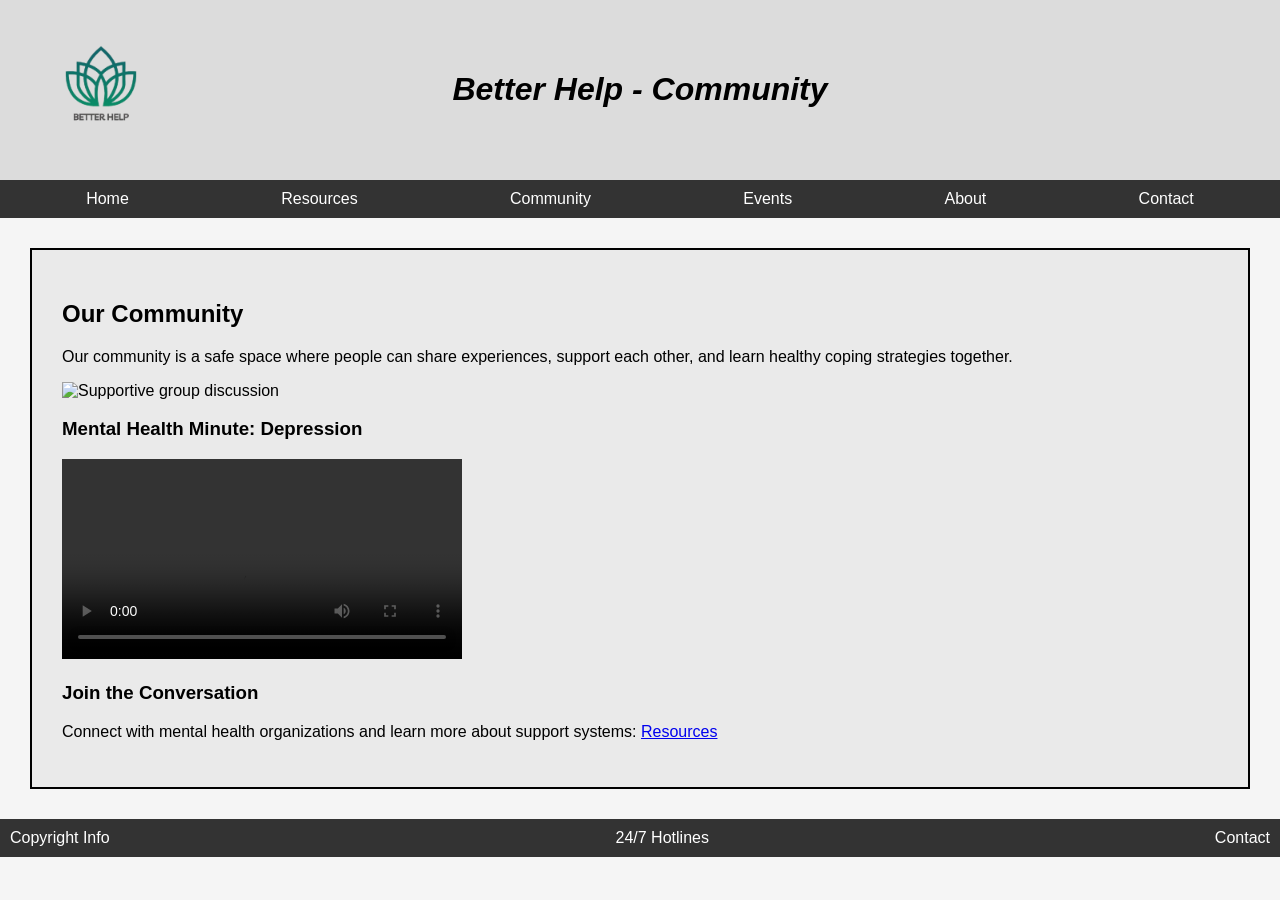
==== community.html @ 60edc125 "Add files via upload" ====
<!DOCTYPE html>
<html lang="en">
<head>
    <meta charset="UTF-8">
    <meta name="viewport" content="width=device-width, initial-scale=1.0">
    <title>Better Help - Community</title>
    <link rel="stylesheet" href="style.css">

    <meta name="description" content="A supportive community space for mental health awareness and peer connection.">
    <meta name="keywords" content="mental health community, support groups, peer support, wellness">
    <meta name="author" content="Your Name">
</head>

<body>

<header class="top-header">
    <div class="logo">
        <img src="logo.png" alt="Better Help Logo">
    </div>
    <h1>Better Help - Community</h1>
</header>

<nav>
    <a href="index.html">Home</a>
    <a href="resources.html">Resources</a>
    <a href="community.html">Community</a>
    <a href="events.html">Events</a>
    <a href="about.html">About</a>
    <a href="contact.html">Contact</a>
</nav>

<main>

<section class="main-box">

    <h2>Our Community</h2>

    <p class="center-text">
        Our community is a safe space where people can share experiences, support each other,
        and learn healthy coping strategies together.
    </p>

    <img src="community.jpg" alt="Supportive group discussion" width="300">

    <h3>Mental Health Minute: Depression</h3>

    <video width="400" controls>
        <source src="video.mp4" type="video/mp4">
        Your browser does not support the video tag.
    </video>

    <h3>Join the Conversation</h3>

    <p>
        Connect with mental health organizations and learn more about support systems:
        <a href="resources.html">Resources</a>
    </p>

</section>

</main>

<footer>
    <div>Copyright Info</div>
    <div>24/7 Hotlines</div>
    <div>Contact</div>
</footer>

</body>
</html>
---- style.css ----
body {
    margin: 0;
    font-family: Arial, sans-serif;
    background-color: #f5f5f5;
}


.top-header {
    display: flex;
    align-items: center;
    justify-content: center;
    background-color: #dcdcdc;
    padding: 10px;
    position: relative;
    padding: 50px 0;

}

.logo {
    position: absolute;
    left: 1px;
    top: 50%;
    transform: translateY(-50%);
}

.logo img {
    width: 200px;
    height: auto;
}

.top-header h1 {
    font-style: italic;
}


nav {
    display: flex;
    justify-content: space-around;
    background-color: #333;
    padding: 10px;
}

nav a {
    color: white;
    text-decoration: none;
}


.main-box {
    border: 2px solid black;
    margin: 30px;
    padding: 30px;
    background-color: #eaeaea;
}


.stat {
    text-align: center;
    font-style: italic;
    margin-bottom: 30px;
}


.grid {
    display: grid;
    grid-template-columns: repeat(4, 1fr);
    grid-template-rows: auto auto;
    gap: 20px;
}


.box {
    padding: 10px;
    text-align: center;
    border-radius: 12px;
    overflow: hidden;
}

.box img {
    width: 100%;
    height: 400px;
    object-fit: cover;
    display: block;
}

.box.large img {
    height: 700px;
    grid-column: span 2;
}

.box p {
    margin-top: 10px;
    font-weight: bold;
}


.large {
    grid-row: span 2;
}

footer {
    display: flex;
    justify-content: space-between;
    background-color: #333;
    color: white;
    padding: 10px;
}

.hotline {
    border: 2px solid #e74c3c;
    background-color: #fff5f5;
    padding: 20px;
    margin-bottom: 25px;
}

.hotline h3 {
    margin-top: 0;
}


.more-resources {
    margin-top: 20px;
}


.resource-card {
    border: 1px solid black;
    padding: 15px;
    margin-bottom: 15px;
    background-color: white;
}
.contact-form {
    max-width: 500px;
    margin: 0 auto;
}

.contact-form input,
.contact-form select,
.contact-form textarea {
    width: 100%;
    padding: 8px;
    margin-top: 5px;
}

.contact-form button {
    padding: 10px 20px;
    background-color: #333;
    color: white;
    border: none;
}

.intro-text {
    max-width: 700px;
    margin: 0 auto 25px auto;
    text-align: center;
    font-size: 16px;
    color: #444;
    line-height: 1.5;
}

.statistic {
    text-align: center;
}

.events-layout {
    display: flex;
    gap: 20px;
    align-items: flex-start;
}

.events-image img {
    padding-top: 50px;
    width: 500px;
    height: auto;
    border-radius: 10px;
}

.events-table-wrapper {
    flex: 1;
}

.events-table {
    width: 100%;
    border-collapse: collapse;
    margin-top: 150px;
}
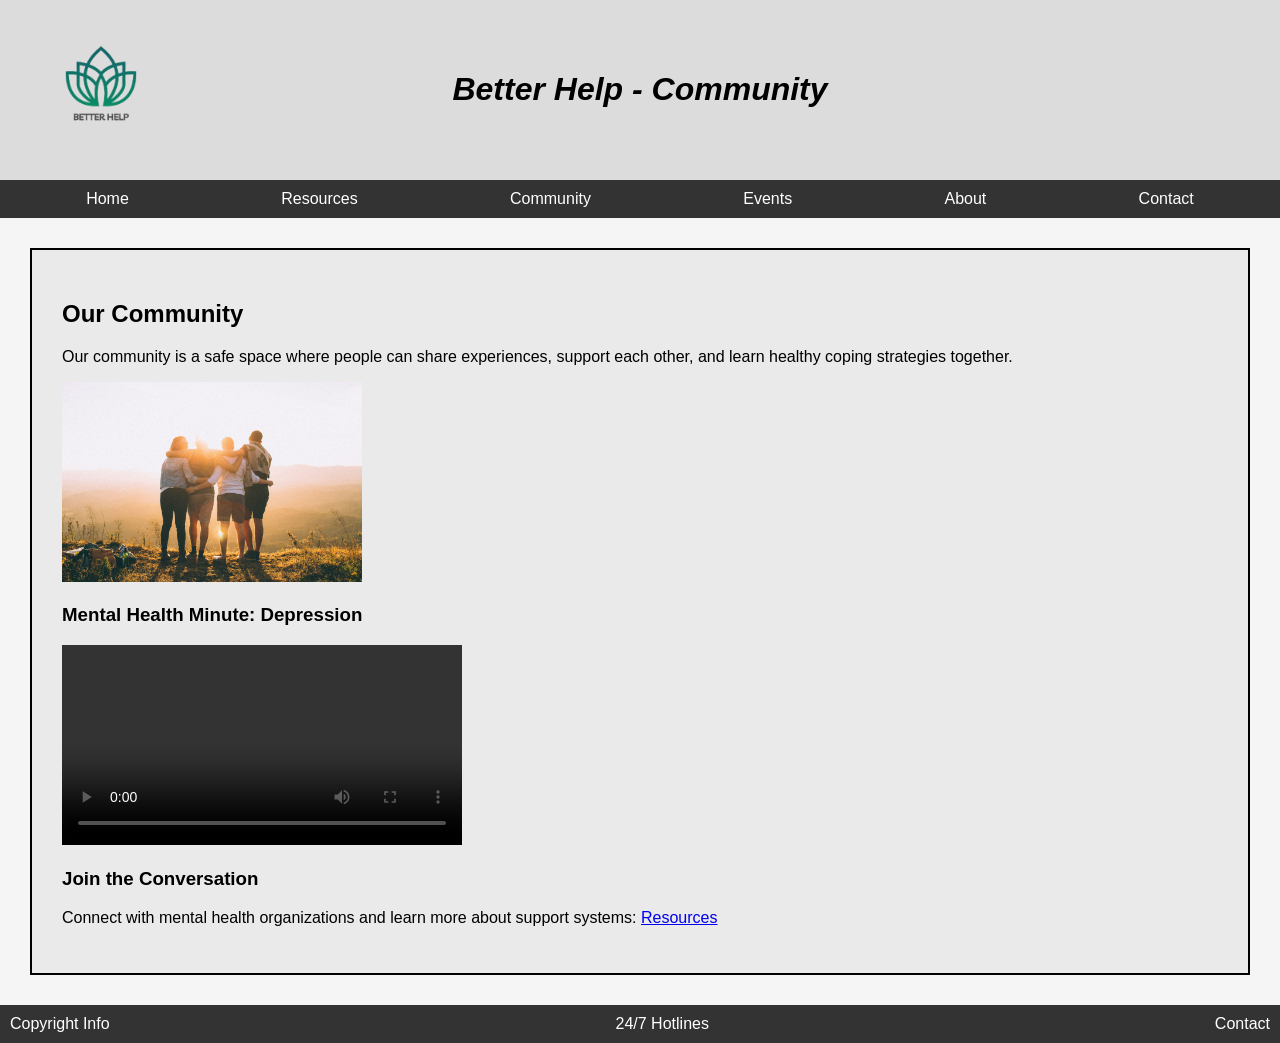
==== commit dcf7c95e: "Add files via upload" ====
--- a/community.html
+++ b/community.html
@@ -6,9 +6,6 @@
     <title>Better Help - Community</title>
     <link rel="stylesheet" href="style.css">
 
-    <meta name="description" content="A supportive community space for mental health awareness and peer connection.">
-    <meta name="keywords" content="mental health community, support groups, peer support, wellness">
-    <meta name="author" content="Your Name">
 </head>
 
 <body>
@@ -40,7 +37,7 @@
         and learn healthy coping strategies together.
     </p>
 
-    <img src="community.jpg" alt="Supportive group discussion" width="300">
+    <img src="Community.jpg" alt="Supportive group discussion" width="300">
 
     <h3>Mental Health Minute: Depression</h3>
 
